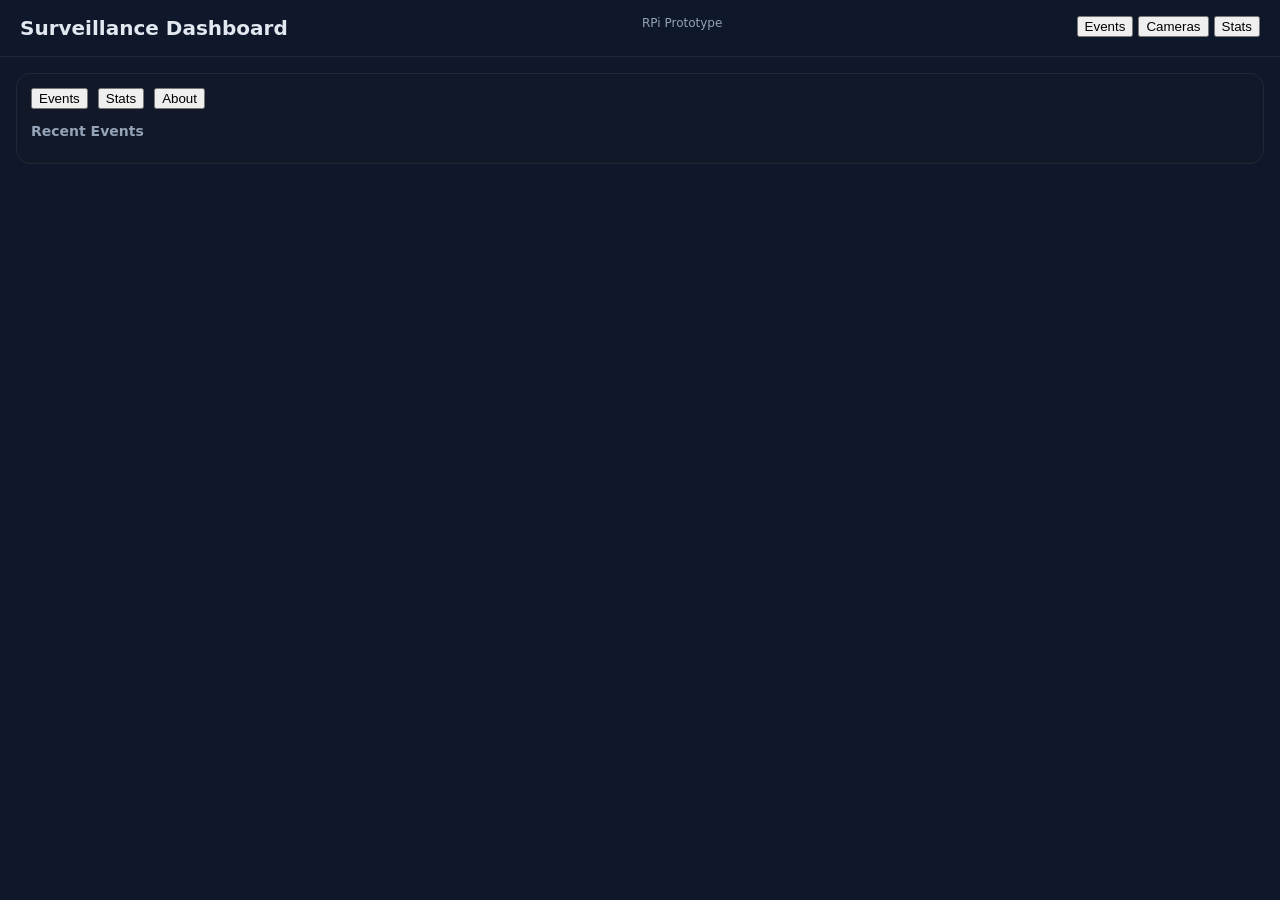
==== central_server/CC_dashboard/templates/dashboard.html @ a9348c18 "fastAPI + dashboard.html dashboard interface and realtime information" ====
<!doctype html>
<html lang="en">
<head>
    <meta charset="utf-8" />
    <title>Surveillance Dashboard</title>
    <meta name="viewport" content="width=device-width, initial-scale=1" />

    <style>
        :root {
            --bg:#0f172a; --fg:#e2e8f0; --card:#111827;
            --muted:#94a3b8; --accent:#22d3ee;
            --ok:#22c55e; --warn:#f59e0b; --bad:#ef4444;
        }
        * { box-sizing:border-box; }
        body {
            margin:0;
            font-family: ui-sans-serif, system-ui;
            background:var(--bg); color:var(--fg);
        }
        header {
            padding:16px 20px;
            border-bottom:1px solid #1f2937;
            display:flex; justify-content:space-between;
        }
        h1 { font-size:20px; margin:0; }
        .container {
            padding:16px;
        }
        .card {
            background:var(--card);
            border:1px solid #1f2937;
            border-radius:14px;
            padding:14px;
        }
        .section-title {
            font-size:14px;
            color:var(--muted);
            margin-bottom:10px;
        }
        .event {
            border:1px solid #1f2937;
            border-radius:12px;
            padding:12px;
            margin-bottom:12px;
        }
        .event-header {
            display:flex;
            justify-content:space-between;
            margin-bottom:8px;
        }
        .badge {
            font-size:12px;
            padding:2px 8px;
            border-radius:10px;
            border:1px solid #334155;
        }
        .threat-0 { color:var(--ok); }
        .threat-1 { color:var(--warn); }
        .threat-2 { color:var(--bad); }

        .object {
            padding:8px;
            border-left:3px solid #334155;
            margin-top:8px;
        }
        .lp {
            font-family: monospace;
            letter-spacing:2px;
            color:#fcd34d;
            font-weight:600;
        }
        .muted { color:var(--muted); font-size:12px; }
        img {
            max-width:100%;
            border-radius:8px;
            margin-top:8px;
        }
    </style>
</head>

<body>
<header>
    <h1>Surveillance Dashboard</h1>
    <div class="muted">RPi Prototype</div>
    <nav>
        <button onclick="showView('events')">Events</button>
        <button onclick="showView('cameras')">Cameras</button>
        <button onclick="showView('stats')">Stats</button>
    </nav>
</header>

<div class="container">
    <div class="card">
        <div style="display:flex; gap:10px; margin-bottom:12px;">
            <button onclick="showView('events')">Events</button>
            <button onclick="showView('stats')">Stats</button>
            <button onclick="showView('about')">About</button>
        </div>

        <div id="view-events">
            <h3 class="section-title">Recent Events</h3>
            <div id="events"></div>
        </div>

        <div id="view-stats" style="display:none">
            <h3 class="section-title">System Stats</h3>
            <div class="muted">Coming soon</div>
        </div>

        <div id="view-about" style="display:none">
            <h3 class="section-title">System Info</h3>
            <div class="muted">
                Edge cameras → Inference Node → Central Server (RPi)
            </div>
        </div>
    </div>
</div>


<script>
    let currentView = "events";

    function showView(view) {
        currentView = view;

        document.getElementById("view-events").style.display =
            view === "events" ? "block" : "none";

        document.getElementById("view-stats").style.display =
            view === "stats" ? "block" : "none";

        document.getElementById("view-about").style.display =
            view === "about" ? "block" : "none";

        document.querySelectorAll(".view").forEach(v => v.style.display = "none");

        document.getElementById(view).style.display = "block";
    }

    async function fetchEvents() {
        try {
            const r = await fetch("/api/events?limit=50");
            const data = await r.json();
            renderEvents(data.events);
        } catch (e) {
            console.error(e);
        }
    }

    function openEvent(eventId) {
        alert("Event " + eventId + " clicked");
    }

    function renderEvents(events) {
        const root = document.getElementById("events");
        root.innerHTML = "";

        for (const ev of events) {
            const div = document.createElement("div");
            div.className = "event";
            div.onclick = () => openEvent(ev.id);

            div.innerHTML = `
      <div class="event-header">
        <div>
          <span class="badge">Camera: ${ev.camera_id}</span>
          <span class="badge threat-${ev.threat_score}">
            Threat ${ev.threat_score}
          </span>
        </div>
        <div class="muted">${formatTime(ev.timestamp)}</div>
      </div>
    `;

            for (const obj of ev.objects) {
                const o = document.createElement("div");
                o.className = "object";
                o.innerHTML = `
        <div>
          <b>${obj.object_type}</b>
          (${obj.behavior}, ${obj.recognition})
          — conf ${obj.confidence.toFixed(2)}
        </div>
        ${obj.vehicle ? `
          <div class="muted">
            Vehicle:
            <span class="lp">${obj.vehicle.license_plate}</span>
            | ${obj.vehicle.primary_color}
            | ${obj.vehicle.vehicle_type}
            | ${obj.vehicle.vehicle_function}
          </div>` : ``}
      `;
                div.appendChild(o);
            }

            if (ev.image_path) {
                const img = document.createElement("img");
                img.src = "/static/" + ev.image_path;
                div.appendChild(img);
            }

            root.appendChild(div);
        }
    }

    function formatTime(ts) {
        return new Date(ts).toLocaleString();
    }

    fetchEvents();
    setInterval(fetchEvents, 3000);
</script>
</body>
</html>
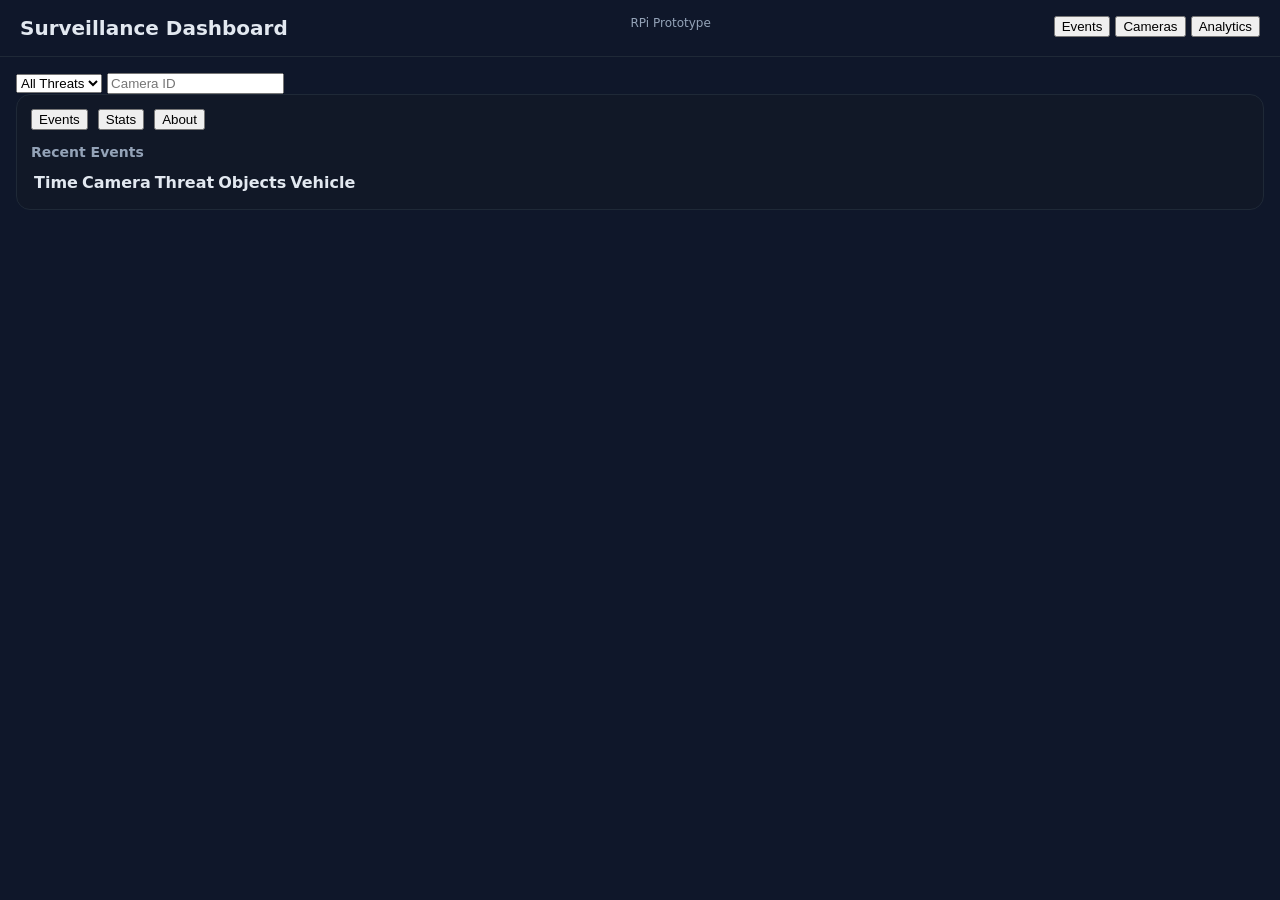
==== commit 634f8b40: "updating inference code for json output" ====
--- a/central_server/CC_dashboard/templates/dashboard.html
+++ b/central_server/CC_dashboard/templates/dashboard.html
@@ -85,11 +85,22 @@
     <nav>
         <button onclick="showView('events')">Events</button>
         <button onclick="showView('cameras')">Cameras</button>
-        <button onclick="showView('stats')">Stats</button>
+        <button onclick="showView('analytics')">Analytics</button>
     </nav>
 </header>
 
 <div class="container">
+    <div class="filters">
+        <select id="threatFilter">
+            <option value="">All Threats</option>
+            <option value="0">Low</option>
+            <option value="1">Medium</option>
+            <option value="2">High</option>
+        </select>
+
+        <input type="text" id="cameraFilter" placeholder="Camera ID">
+    </div>
+
     <div class="card">
         <div style="display:flex; gap:10px; margin-bottom:12px;">
             <button onclick="showView('events')">Events</button>
@@ -99,7 +110,20 @@
 
         <div id="view-events">
             <h3 class="section-title">Recent Events</h3>
-            <div id="events"></div>
+            <div id="events" class="view">
+                <table id="eventsTable">
+                    <thead>
+                    <tr>
+                        <th>Time</th>
+                        <th>Camera</th>
+                        <th>Threat</th>
+                        <th>Objects</th>
+                        <th>Vehicle</th>
+                    </tr>
+                    </thead>
+                    <tbody></tbody>
+                </table>
+            </div>
         </div>
 
         <div id="view-stats" style="display:none">
@@ -152,54 +176,24 @@
     }
 
     function renderEvents(events) {
-        const root = document.getElementById("events");
-        root.innerHTML = "";
+        const tbody = document.querySelector("#eventsTable tbody");
+        tbody.innerHTML = "";
 
         for (const ev of events) {
-            const div = document.createElement("div");
-            div.className = "event";
-            div.onclick = () => openEvent(ev.id);
-
-            div.innerHTML = `
-      <div class="event-header">
-        <div>
-          <span class="badge">Camera: ${ev.camera_id}</span>
-          <span class="badge threat-${ev.threat_score}">
-            Threat ${ev.threat_score}
-          </span>
-        </div>
-        <div class="muted">${formatTime(ev.timestamp)}</div>
-      </div>
-    `;
-
-            for (const obj of ev.objects) {
-                const o = document.createElement("div");
-                o.className = "object";
-                o.innerHTML = `
-        <div>
-          <b>${obj.object_type}</b>
-          (${obj.behavior}, ${obj.recognition})
-          — conf ${obj.confidence.toFixed(2)}
-        </div>
-        ${obj.vehicle ? `
-          <div class="muted">
-            Vehicle:
-            <span class="lp">${obj.vehicle.license_plate}</span>
-            | ${obj.vehicle.primary_color}
-            | ${obj.vehicle.vehicle_type}
-            | ${obj.vehicle.vehicle_function}
-          </div>` : ``}
-      `;
-                div.appendChild(o);
-            }
-
-            if (ev.image_path) {
-                const img = document.createElement("img");
-                img.src = "/static/" + ev.image_path;
-                div.appendChild(img);
-            }
-
-            root.appendChild(div);
+            const tr = document.createElement("tr");
+
+            const objects = ev.objects.map(o => o.object_type).join(", ");
+            const vehicle = ev.objects.find(o => o.vehicle)?.vehicle?.license_plate || "-";
+
+            tr.innerHTML = `
+            <td>${formatTime(ev.timestamp)}</td>
+            <td>${ev.camera_id}</td>
+            <td class="threat-${ev.threat_score}">${ev.threat_score}</td>
+            <td>${objects}</td>
+            <td class="lp">${vehicle}</td>
+        `;
+
+            tbody.appendChild(tr);
         }
     }
 
